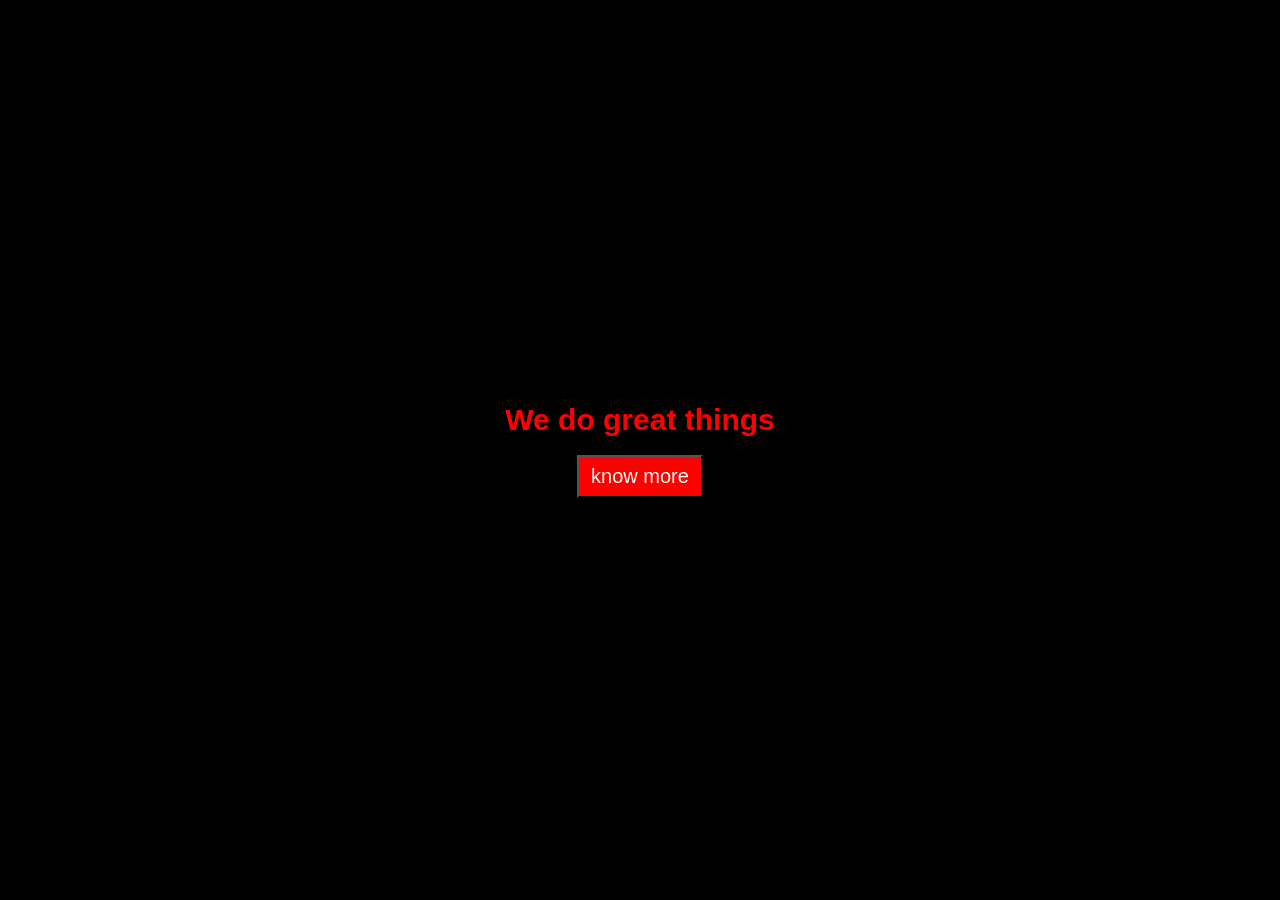
==== Frontend/Class50/index.html @ 712909e2 "Class 50 DOM project" ====
<!DOCTYPE html>
<html lang="en">
<head>
       <meta charset="UTF-8">
       <meta name="viewport" content="width=device-width, initial-scale=1.0">
       <title>Document</title>
       <link rel="stylesheet" href="style.css">
</head>
<body>
       <h3>We do great things </h3>
       <button>know more</button>


       <script src="app.js"></script>
</body>
</html>
---- Frontend/Class50/style.css ----
* {
    margin: 0;
    padding: 0;
    box-sizing: border-box;
    font-family: 'Helvetica Neue', Arial, sans-serif;
}

html, body {
    height: 100%;
    width: 100%;
    background-color: black;
    color: white;
}

h3{

       color: red;
       font-size: 30PX;

}
button{
       color: white;
       font-size: 20px;
       background-color: red;
       padding : 8px 12px;
       border : solid white 0.5 ;

}
body{
       display: flex;
       flex-direction: column;
       justify-content: center;
       align-items: center;
       gap :18px
}
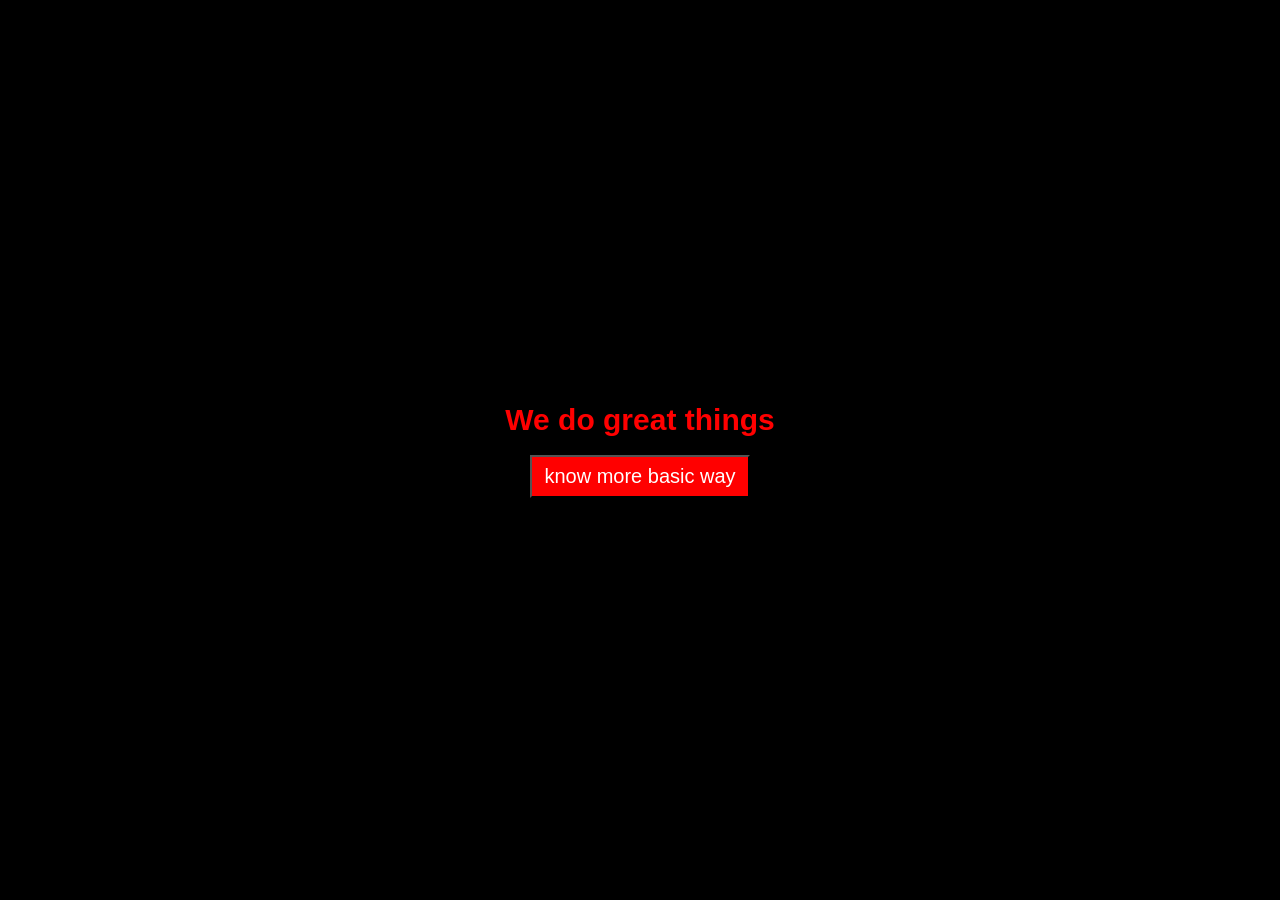
==== commit 1484df44: "class 50.1" ====
--- a/Frontend/Class50/index.html
+++ b/Frontend/Class50/index.html
@@ -8,7 +8,7 @@
 </head>
 <body>
        <h3>We do great things </h3>
-       <button>know more</button>
+       <button>know more basic way  </button>
 
 
        <script src="app.js"></script>
